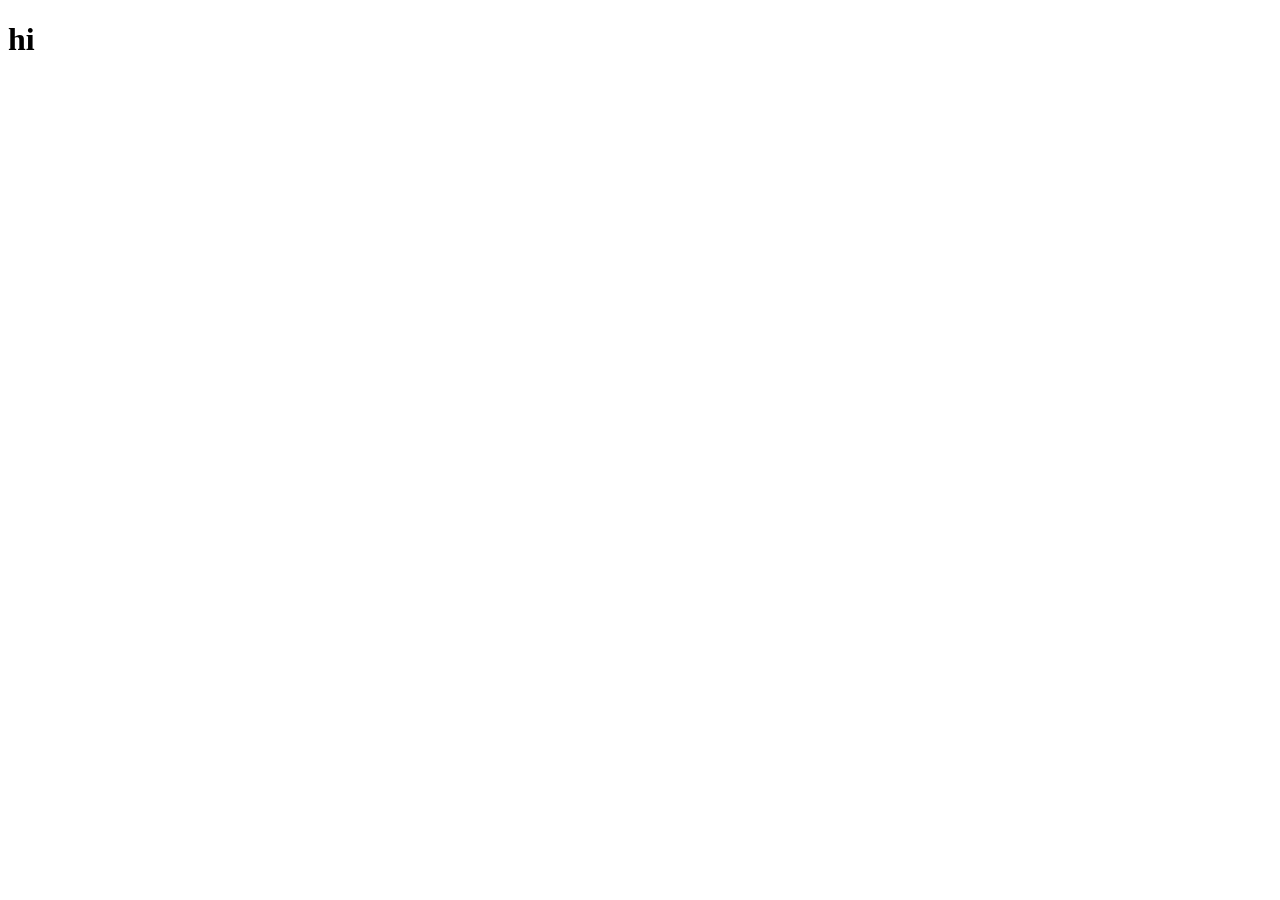
==== tag.html @ 5a45ac34 "little game" ====
<!DOCTYPE html>
<html lang="en">
<head>
    <meta charset="UTF-8">
    <meta name="viewport" content="width=device-width, initial-scale=1.0">
    <title>Document</title>
</head>
<body>

    <script>
        // console.log(getComputedStyle);
    </script>
    <h1>hi</h1>
    <script src="script.js"></script>

</body>
</html>
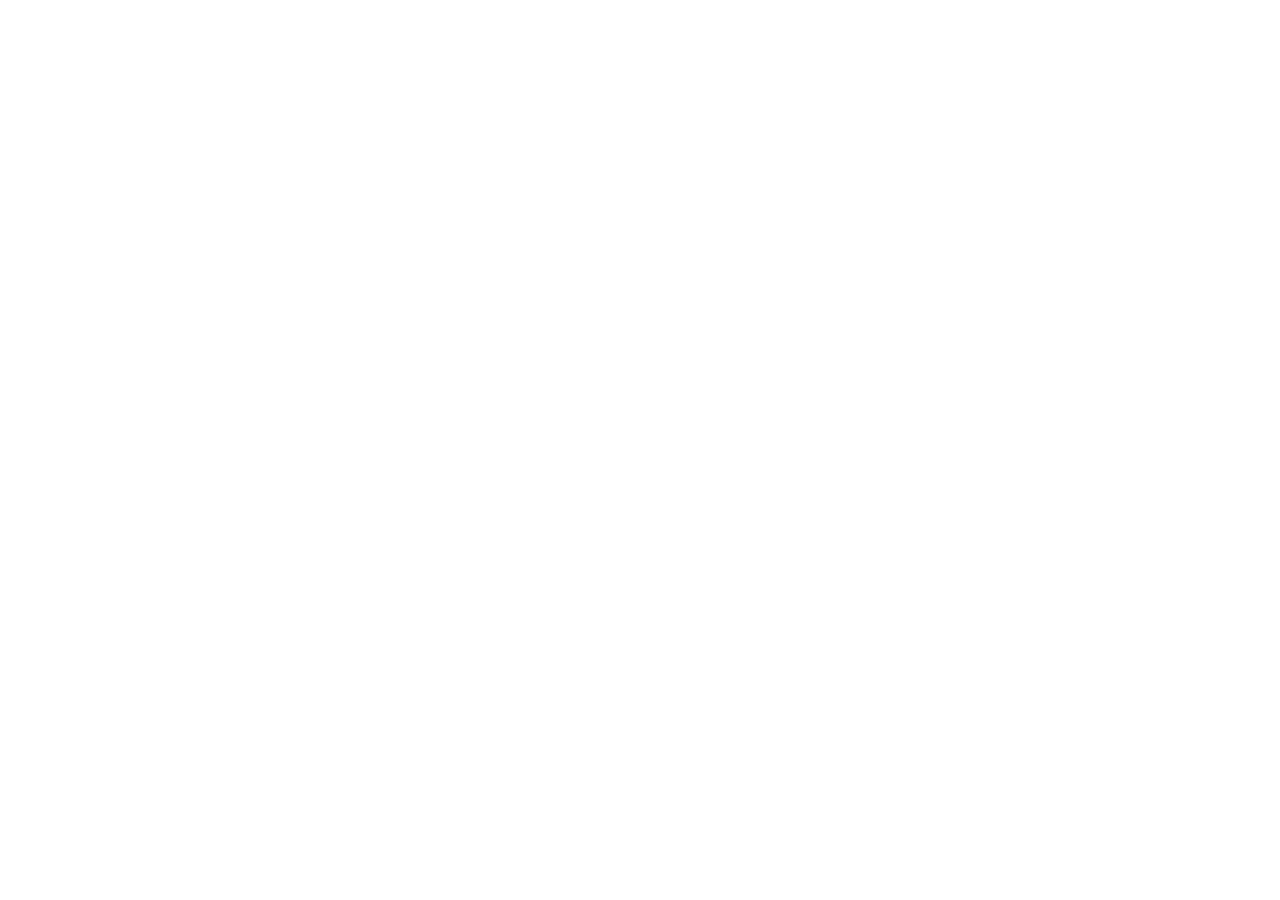
==== commit d7d192bf: "Initial commit" ====
--- a/tag.html
+++ b/tag.html
@@ -1,17 +1,15 @@
-<!DOCTYPE html>
-<html lang="en">
-<head>
-    <meta charset="UTF-8">
-    <meta name="viewport" content="width=device-width, initial-scale=1.0">
-    <title>Document</title>
-</head>
-<body>
-
-    <script>
-        // console.log(getComputedStyle);
-    </script>
-    <h1>hi</h1>
-    <script src="script.js"></script>
-
-</body>
+<!DOCTYPE html>
+<html lang="en">
+
+<head>
+	<meta charset="UTF-8">
+	<meta name="viewport" content="width=device-width, initial-scale=1.0">
+	<title>Document</title>
+</head>
+
+<body>
+
+	<script src="script.js"></script>
+</body>
+
 </html>
